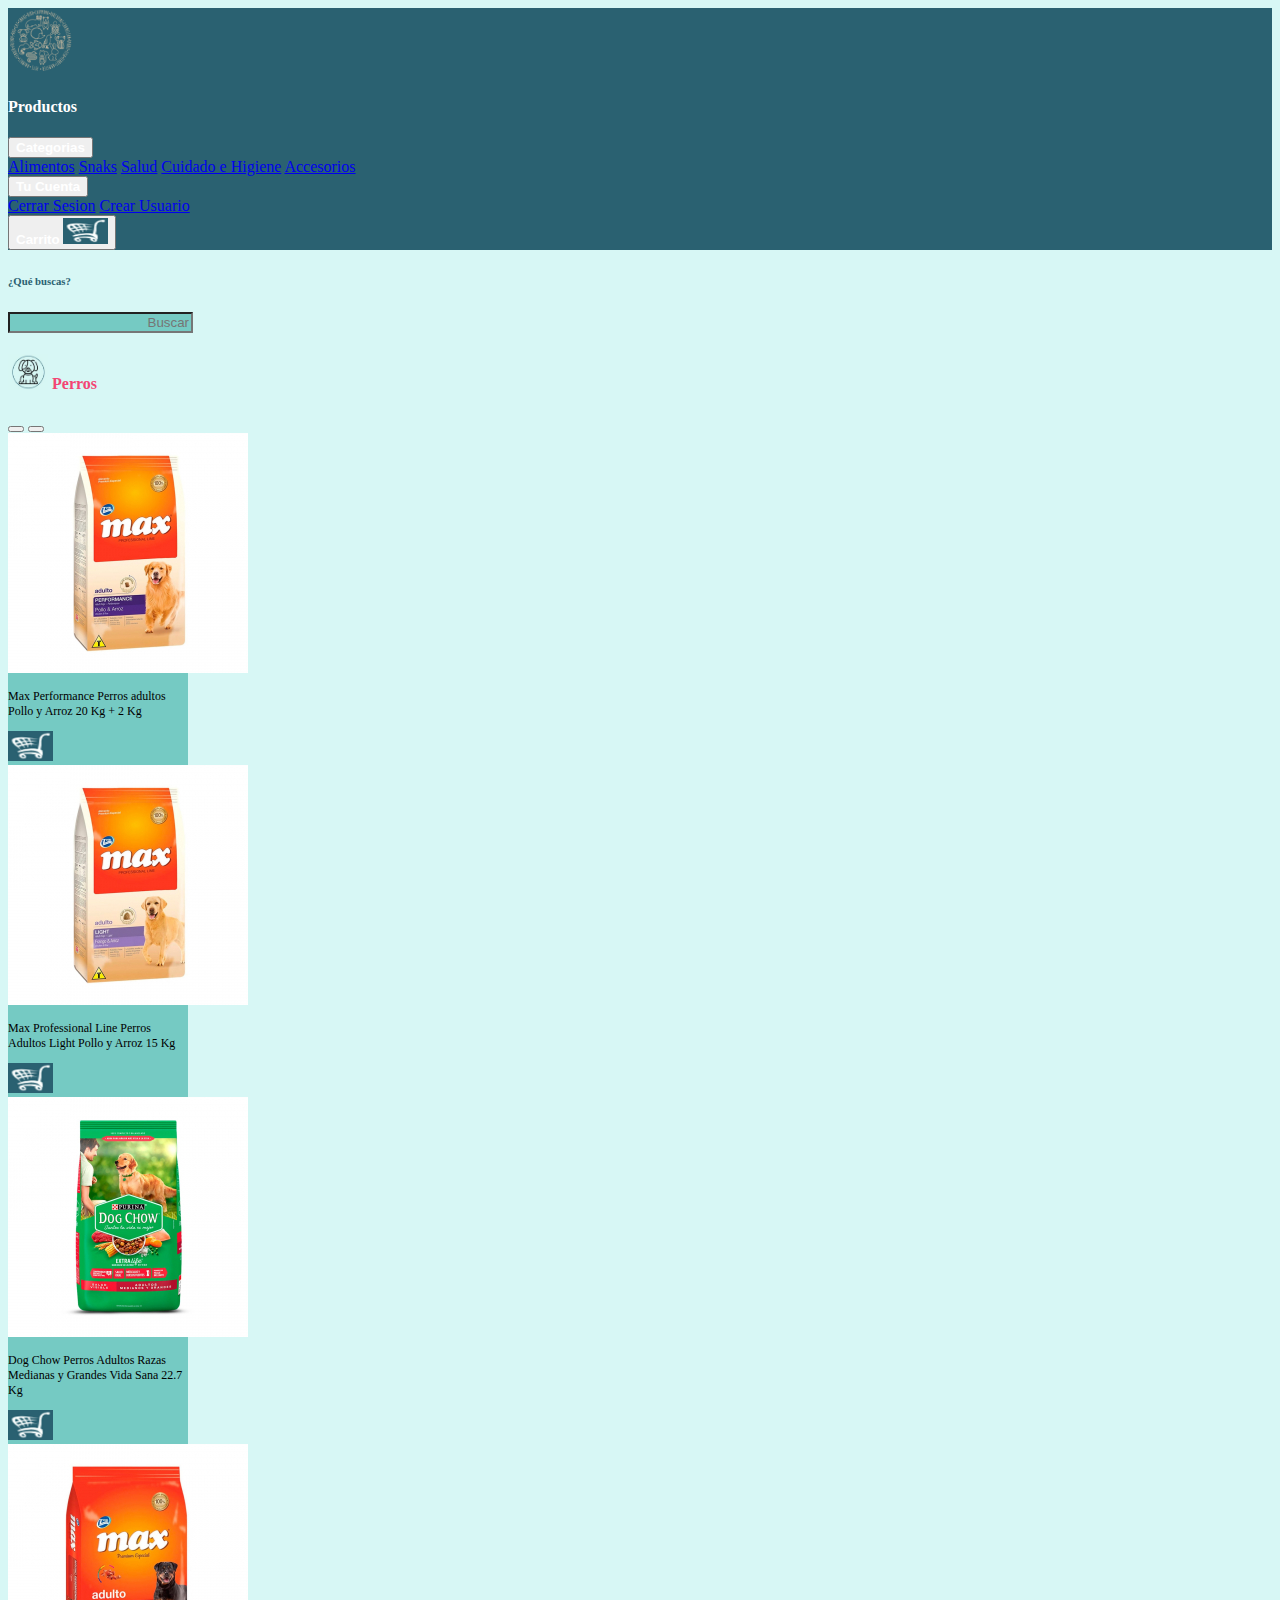
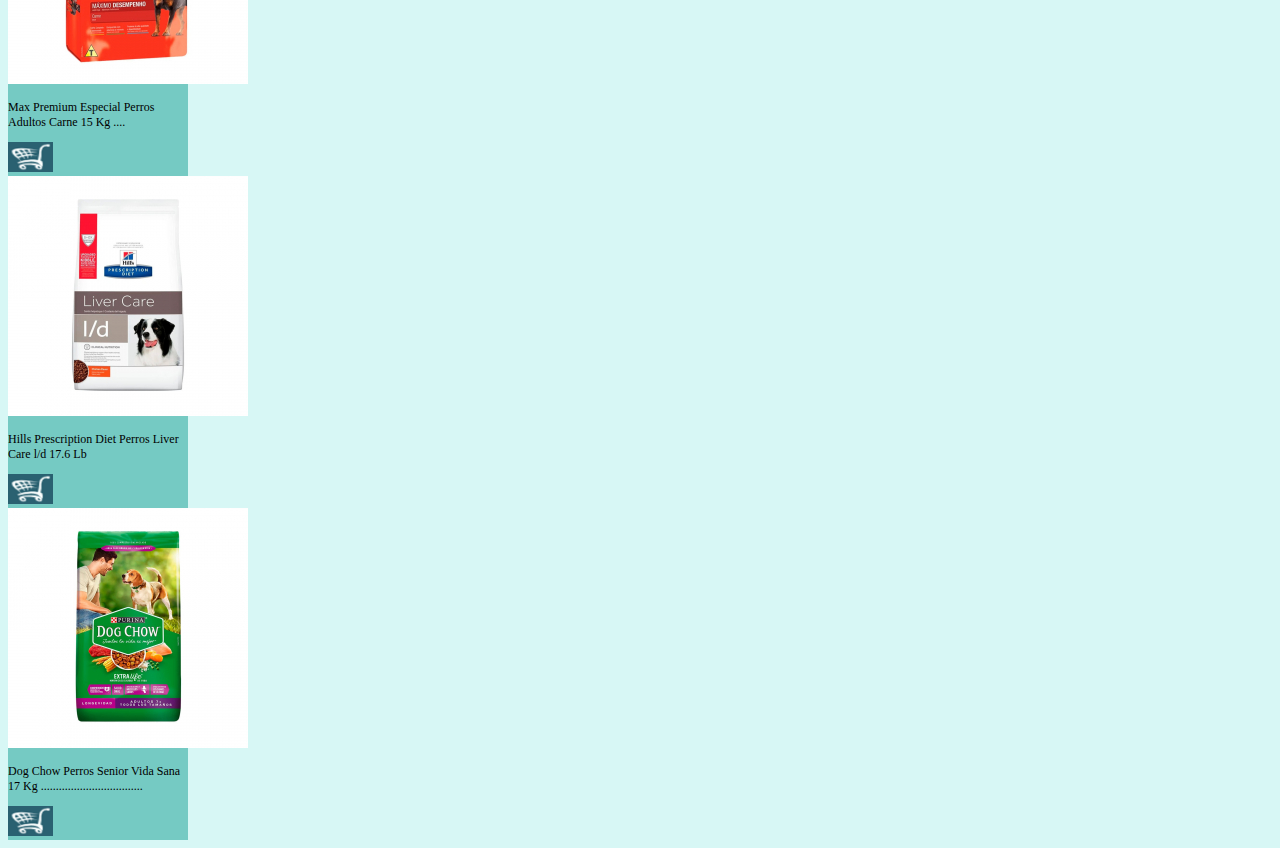
==== Colaborativo_1/pagina_productos/index.html @ 16601635 "crear carpeta Colaborativo_1 y archivos pagina Productos" ====
<!DOCTYPE html>
<html lang="es">
  <head>
    <meta charset="UTF-8" />
    <meta http-equiv="X-UA-Compatible" content="IE=edge" />
    <meta name="viewport" content="width=device-width, initial-scale=1.0" />
    <link
      href="https://cdn.jsdelivr.net/npm/bootstrap@5.1.3/dist/css/bootstrap.min.css"
      rel="stylesheet"
      integrity="sha384-1BmE4kWBq78iYhFldvKuhfTAU6auU8tT94WrHftjDbrCEXSU1oBoqyl2QvZ6jIW3"
      crossorigin="anonymous"
    />
    <link rel="stylesheet" href="assets/styles.css" />
    <link rel="icon" href="assets/img/logo_1.png" type="imagen/jpg" />
    <title>Productos</title>
  </head>
  <body>

    <nav class="fondo-nav">
        <div class="d-flex justify-content-between">
          <div class="col text-left color-letra">
            <img src="assets/img/logo_1.png" alt="Logo" style="width: 65px" />
          </div>
          <div class="col color-letra d-flex centro">
            <h4 class="color-letra">Productos</h4>
          </div>
          <div class="col color-letra d-flex justify-content-end">
            <div class="btn-group ">
                <button
                  type="button"
                  class="btn btn-outline color-letra negrita dropdown-toggle"
                  data-bs-toggle="dropdown"
                >
                  Categorias
                </button>
                <div class="dropdown-menu">
                  <a class="dropdown-item" href="#">Alimentos</a>
                  <a class="dropdown-item" href="#">Snaks</a>
                  <a class="dropdown-item" href="#">Salud</a>
                  <a class="dropdown-item" href="#">Cuidado e Higiene</a>
                  <a class="dropdown-item" href="#">Accesorios</a>
                </div>
                <button
                  type="button"
                  class="btn btn-outline color-letra negrita dropdown-toggle"
                  data-bs-toggle="dropdown"
                >
                  Tu Cuenta
                </button>
                <div class="dropdown-menu">
                  <a class="dropdown-item" href="#">Cerrar Sesion</a>
                  <a class="dropdown-item" href="#">Crear Usuario</a>
                </div>
                <button
                  type="button"
                  class="btn btn-outline color-letra negrita"
                >
                  Carrito
                  <img
                    src="assets/img/carrito.png"
                    alt="Logo"
                    style="width: 45px"
                  />
                </button>
                <div class="btn-group"></div>
          </div>
        </div>
    </nav>

    <nav class="mt-3">
        <div class="d-flex justify-content-between">
          <div class="col text-left color-letra">
          </div>
          <div class="col color-letra d-flex centro">
            <div class="input-group-prepend">
                <h6 class="color-letra-2 ancho-1">¿Qué buscas?</h6>
            </div>
            <input type="text" class="form-control centro-1 fondo-1" placeholder="Buscar">
          </div>
          <div class="col color-letra d-flex">
          </div>
        </div>
    </nav>

    <section class="mt-3">
        <h4 class="letra-seccion m-2">
            <img
                  src="assets/img/logo_2.JPG"
                  class="img"
                  alt="perro" style="width: 40px"
                />
            Perros</h4>
            <div id="carousel_1" class="carousel slide" data-bs-ride="carousel">
                <div class="carousel-indicators">
                    <button
                    type="button"
                    data-bs-target="#carousel_1"
                    data-bs-slide-to="0"
                    class="active"
                    aria-current="true"
                    aria-label="imagen 1"
                  ></button>
                  <button
                    type="button"
                    data-bs-target="#carousel_1"
                    data-bs-slide-to="1"
                    aria-label="imagen 2"
                  ></button>
                </div>
                <div class="carousel-inner">
                    <div class="text-center carousel-item active">
                      <div class="d-flex flex-wrap justify-content-center">
                          <div class="card fondo-1 text-white m-1" style="width: 180px; ">
                            <img
                              class="card-img-top"
                              src="assets/img/alimento_1.jpg"
                              alt="alimento_1"
                            />
                            <div class="card-body">
                              <p class="card-text" style="font-size: 12px">
                                  Max Performance Perros adultos Pollo y Arroz 20 Kg + 2 Kg</p>
                              <a href="#" class="btn btn-outline">
                                  <img
                                     src="assets/img/carrito.png"
                                     alt="Logo"
                                     style="width: 45px; Height: 30px;"
                                  />
                              </a>
                            </div>
                           </div>
                           <div class="card fondo-1 text-white m-1" style="width: 180px; ">
                            <img
                              class="card-img-top"
                              src="assets/img/alimento_2.jpg"
                              alt="alimento_1"
                            />
                            <div class="card-body">
                              <p class="card-text" style="font-size: 12px">
                                Max Professional Line Perros Adultos Light Pollo y Arroz 15 Kg</p>
                              <a href="#" class="btn btn-outline">
                                  <img
                                     src="assets/img/carrito.png"
                                     alt="Logo"
                                     style="width: 45px; Height: 30px;"
                                  />
                              </a>
                            </div>
                           </div>                           
                           <div class="card fondo-1 text-white m-1" style="width: 180px; ">
                            <img
                              class="card-img-top"
                              src="assets/img/alimento_3.jpg"
                              alt="alimento_1"
                            />
                            <div class="card-body">
                              <p class="card-text " style="font-size: 12px">
                                Dog Chow Perros Adultos Razas Medianas y Grandes Vida Sana 22.7 Kg</p>
                              <a href="#" class="btn btn-outline">
                                  <img
                                     src="assets/img/carrito.png"
                                     alt="Logo"
                                     style="width: 45px; Height: 30px;"
                                  />
                              </a>
                            </div>
                           </div>
                           <div class="card fondo-1 text-white m-1" style="width: 180px; ">
                            <img
                              class="card-img-top"
                              src="assets/img/alimento_4.jpg"
                              alt="alimento_1"
                            />
                            <div class="card-body">
                              <p class="card-text" style="font-size: 12px">
                                Max Premium Especial Perros Adultos Carne 15 Kg ....</p>
                                
                              <a href="#" class="btn btn-outline">
                                  <img
                                     src="assets/img/carrito.png"
                                     alt="Logo"
                                     style="width: 45px; Height: 30px;"
                                  />
                              </a>
                            </div>
                           </div>
                           <div class="card fondo-1 text-white m-1" style="width: 180px; ">
                            <img
                              class="card-img-top"
                              src="assets/img/alimento_5.jpg"
                              alt="alimento_1"
                            />
                            <div class="card-body">
                              <p class="card-text" style="font-size: 12px">
                                Hills Prescription Diet Perros Liver Care l/d 17.6 Lb</p>
                              <a href="#" class="btn btn-outline">
                                  <img
                                     src="assets/img/carrito.png"
                                     alt="Logo"
                                     style="width: 45px; Height: 30px;"
                                  />
                              </a>
                            </div>
                           </div>
                           <div class="card fondo-1 text-white m-1" style="width: 180px; ">
                            <img
                              class="card-img-top"
                              src="assets/img/alimento_6.jpg"
                              alt="alimento_1"
                            />
                            <div class="card-body">
                              <p class="card-text" style="font-size: 12px">
                                Dog Chow Perros Senior Vida Sana 17 Kg ..................................</p>
                              <a href="#" class="btn btn-outline">
                                  <img
                                     src="assets/img/carrito.png"
                                     alt="Logo"
                                     style="width: 45px; Height: 30px;"
                                  />
                              </a>
                            </div>
                           </div>
                        </div>
                    </div>
                </div>
            </div>
    </section>

    <script
      src="https://cdn.jsdelivr.net/npm/bootstrap@5.1.3/dist/js/bootstrap.bundle.min.js"
      integrity="sha384-ka7Sk0Gln4gmtz2MlQnikT1wXgYsOg+OMhuP+IlRH9sENBO0LRn5q+8nbTov4+1p"
      crossorigin="anonymous"
    ></script>
  </body>
</html>
---- Colaborativo_1/pagina_productos/assets/styles.css ----
.fondo-nav {
  background-color: #2a6171;
}

.color-letra {
  color: white;
}

.centro {
  align-items: center;
  justify-content: center;
}

.negrita {
  font-weight: 720;
}

body {
  background-color: #d7f7f5;
}

.color-letra-2 {
  color: #2a6171;
}

.centro-1 {
  text-align: right;
}

.ancho-1 {
  width: 110px;
}

.fondo-1 {
  background-color: #75cac3;
}

.letra-seccion {
  color: #f34573;
}

.centro-2 {
  text-align: left;
}
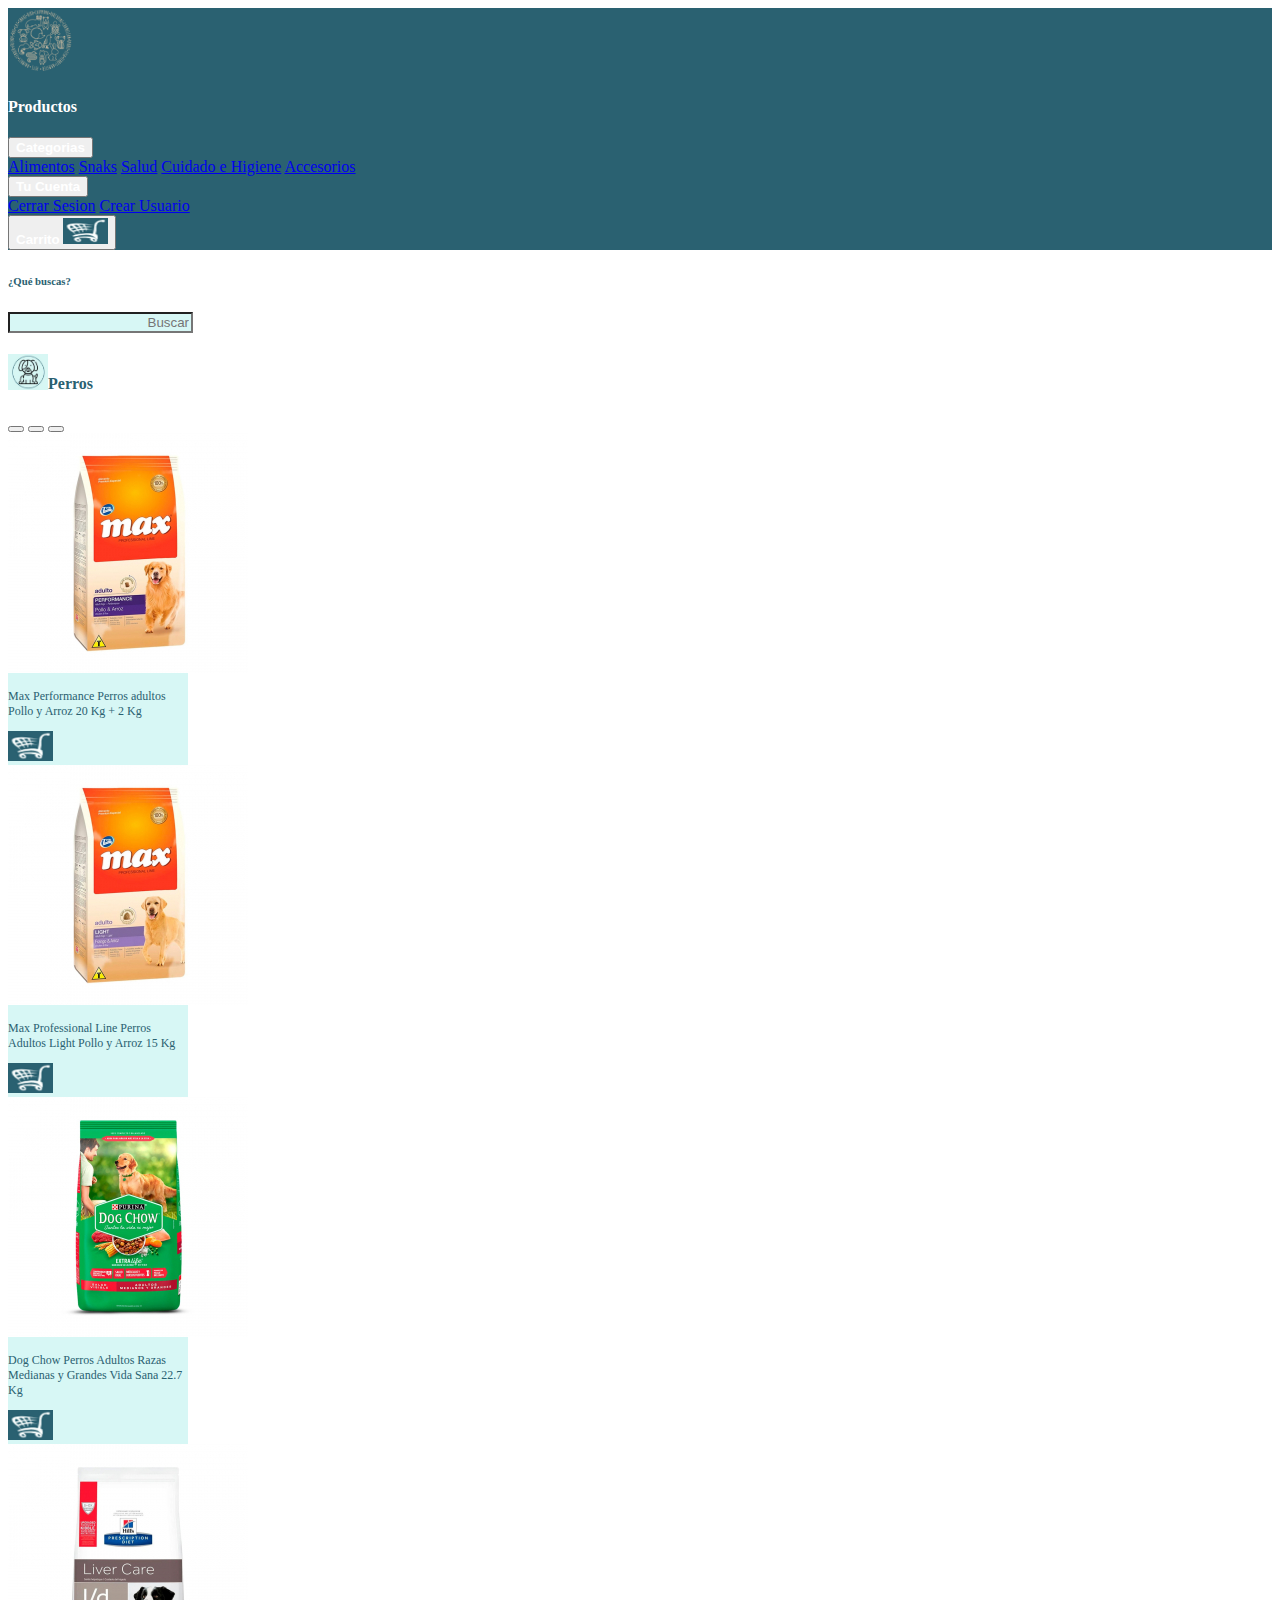
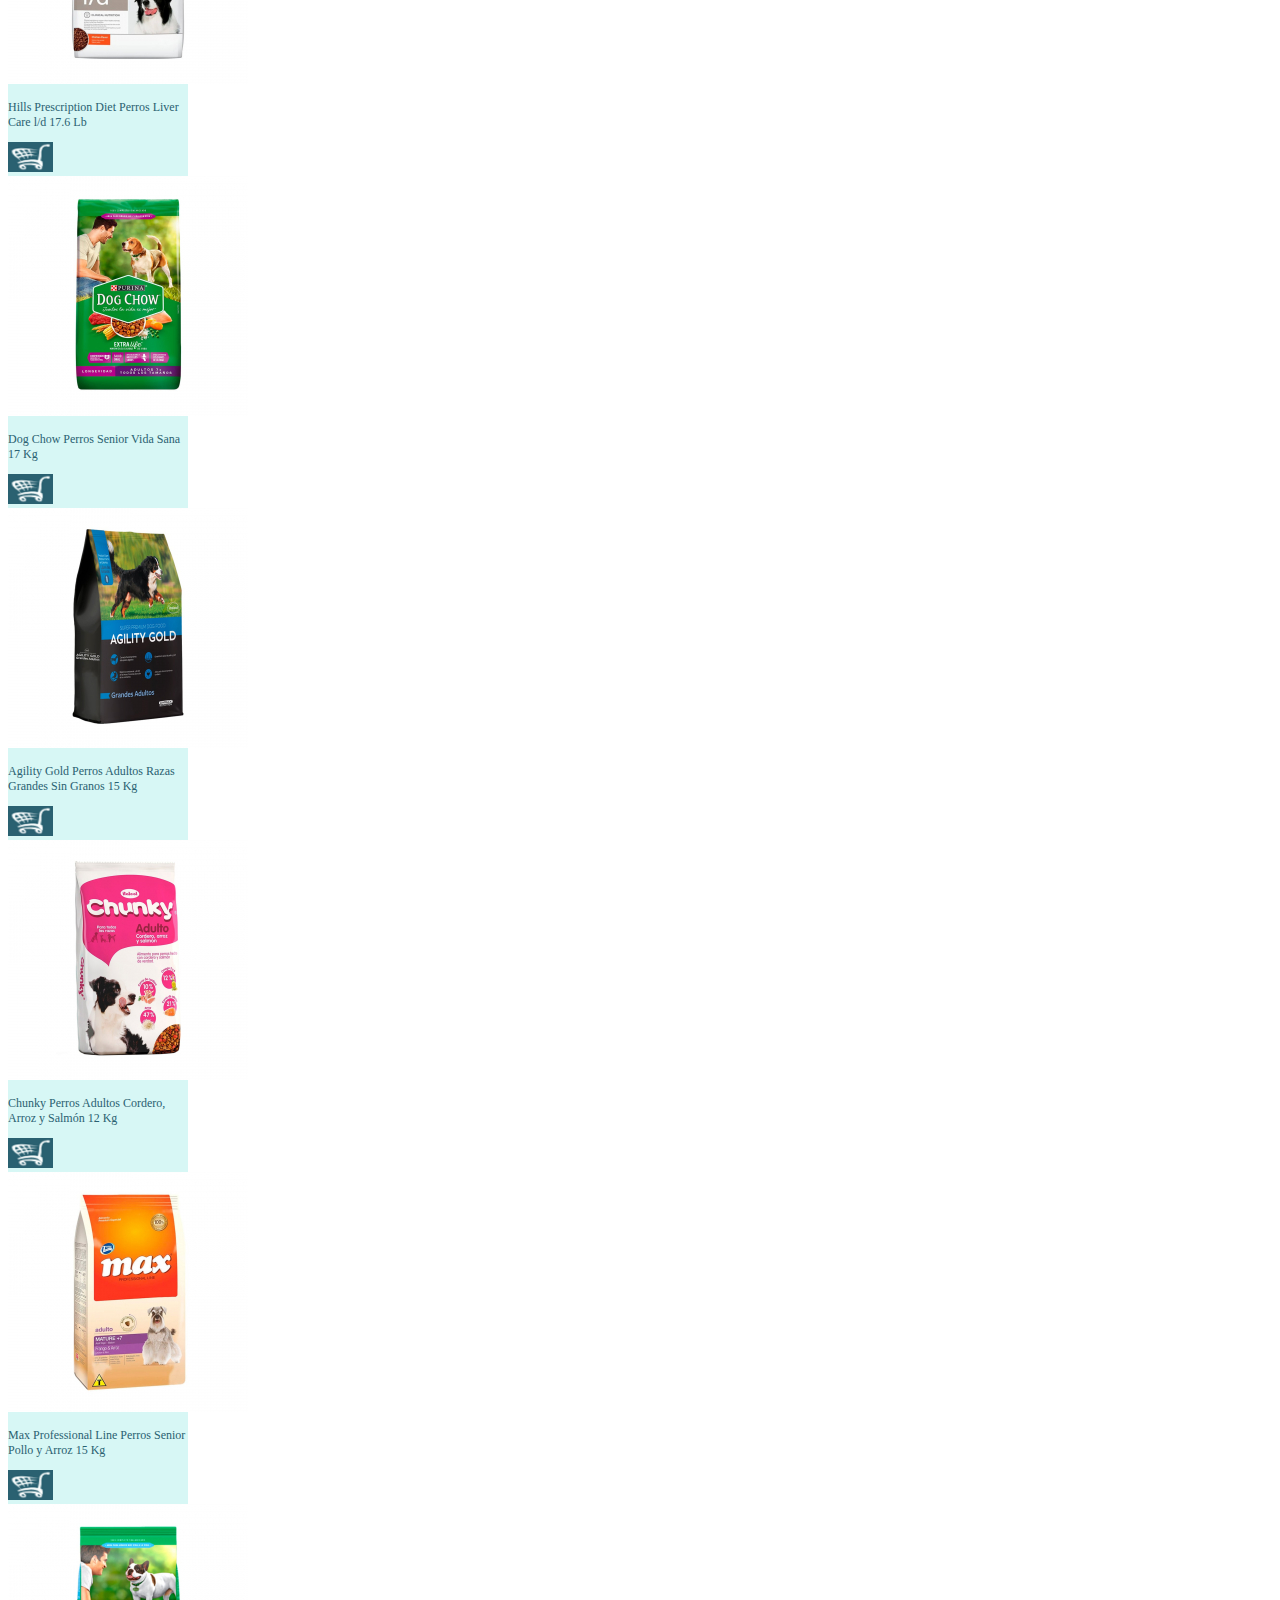
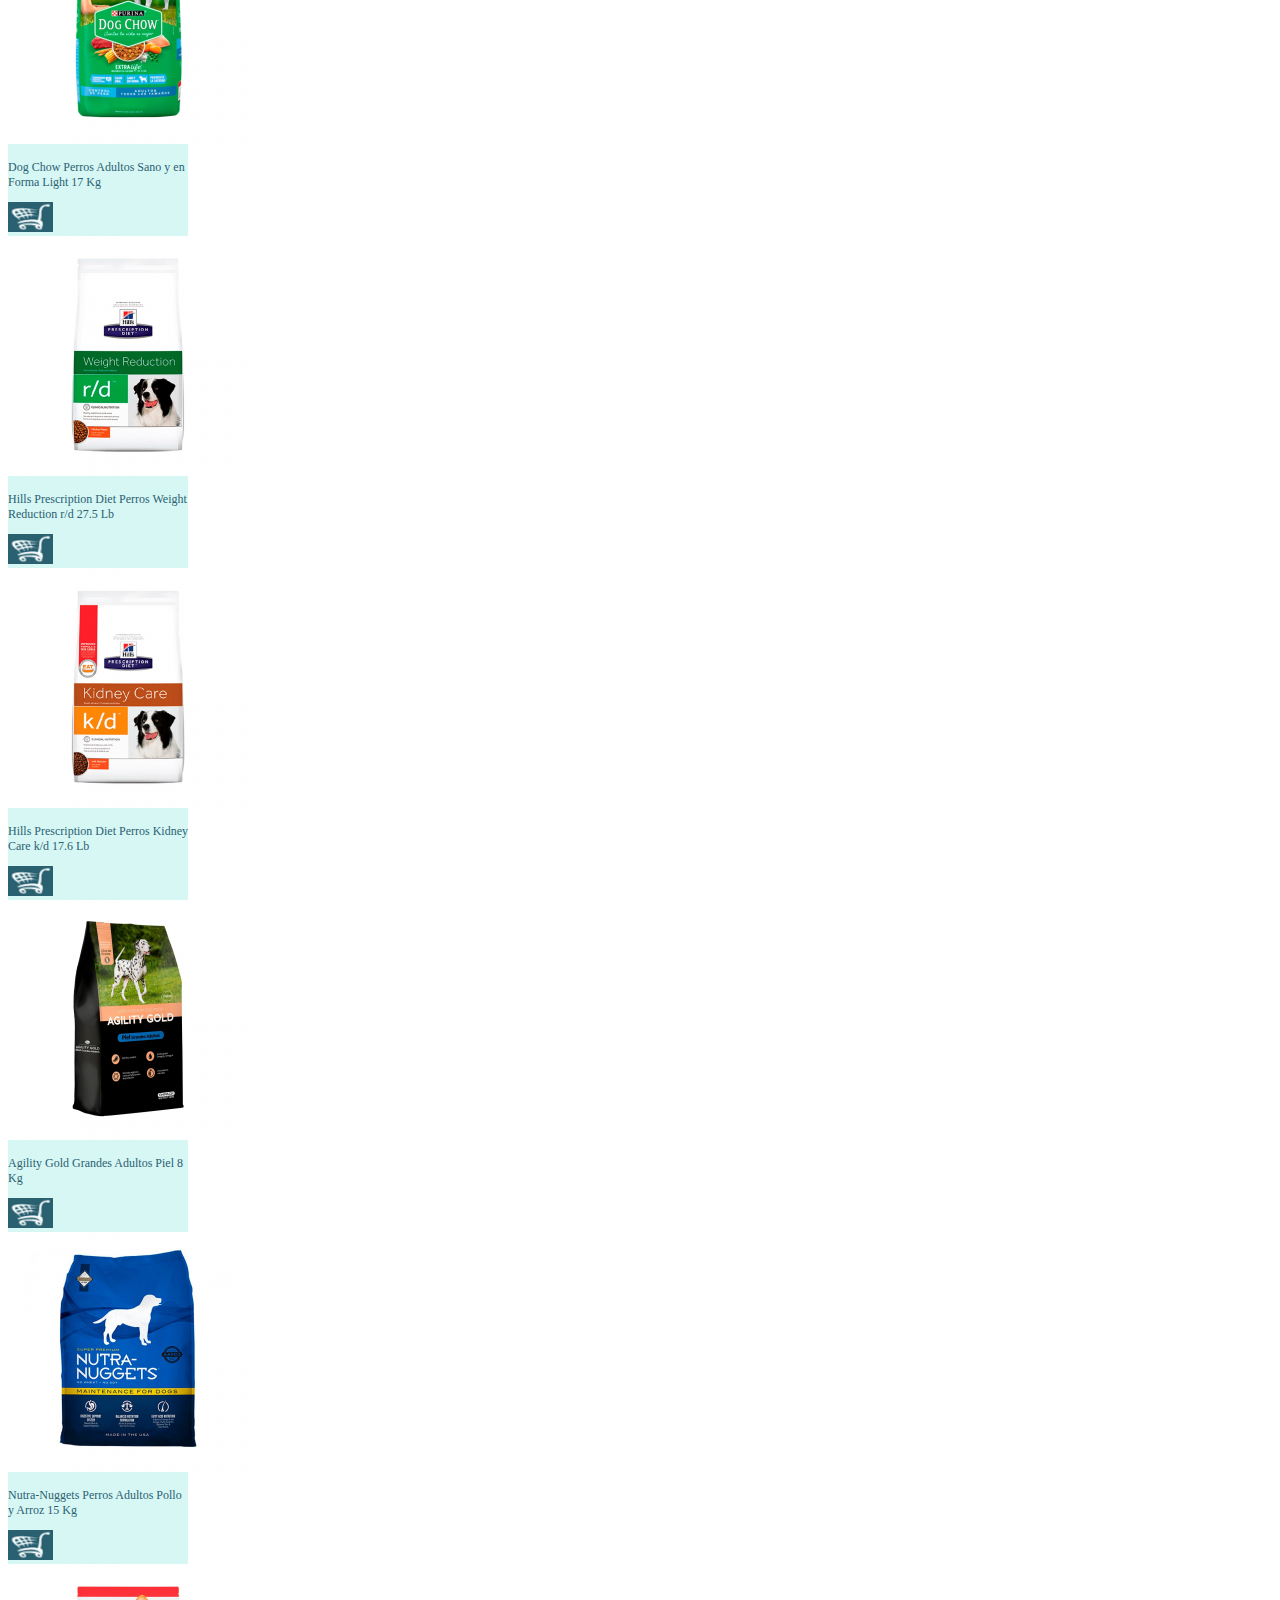
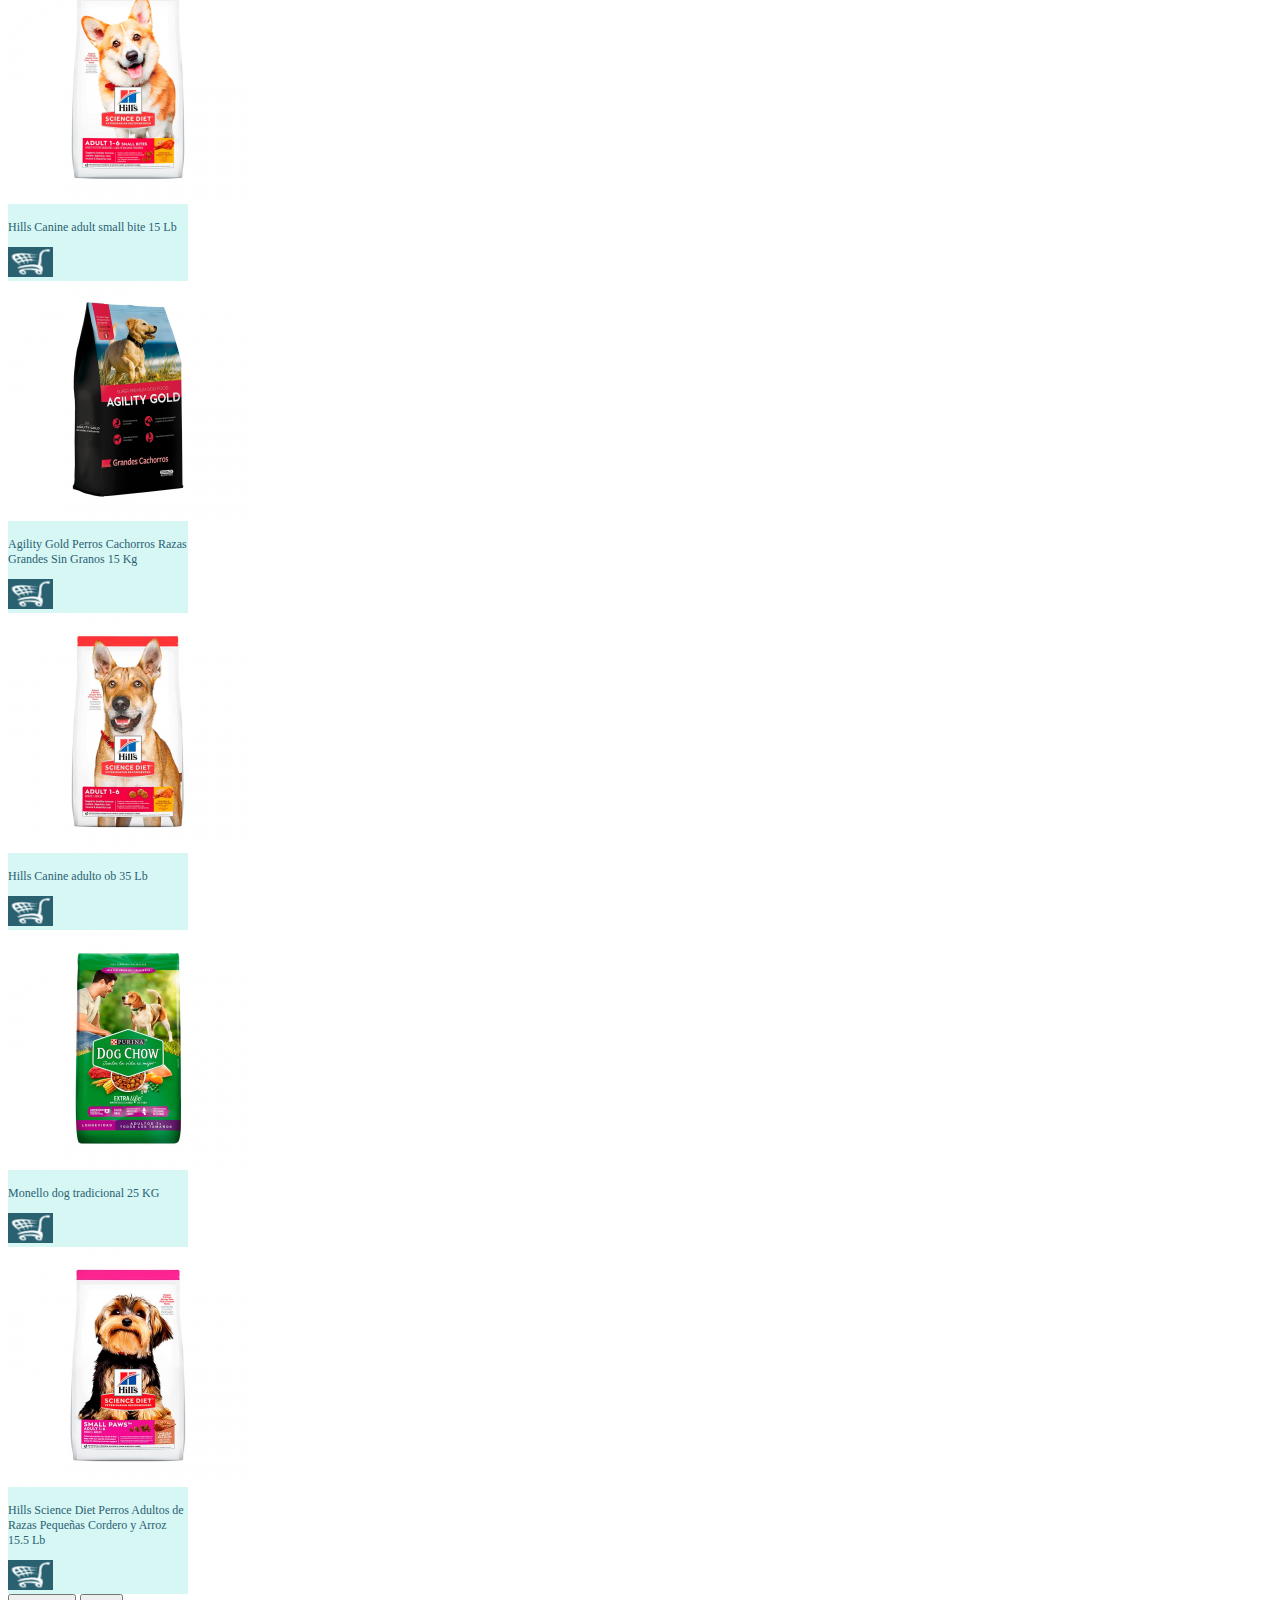
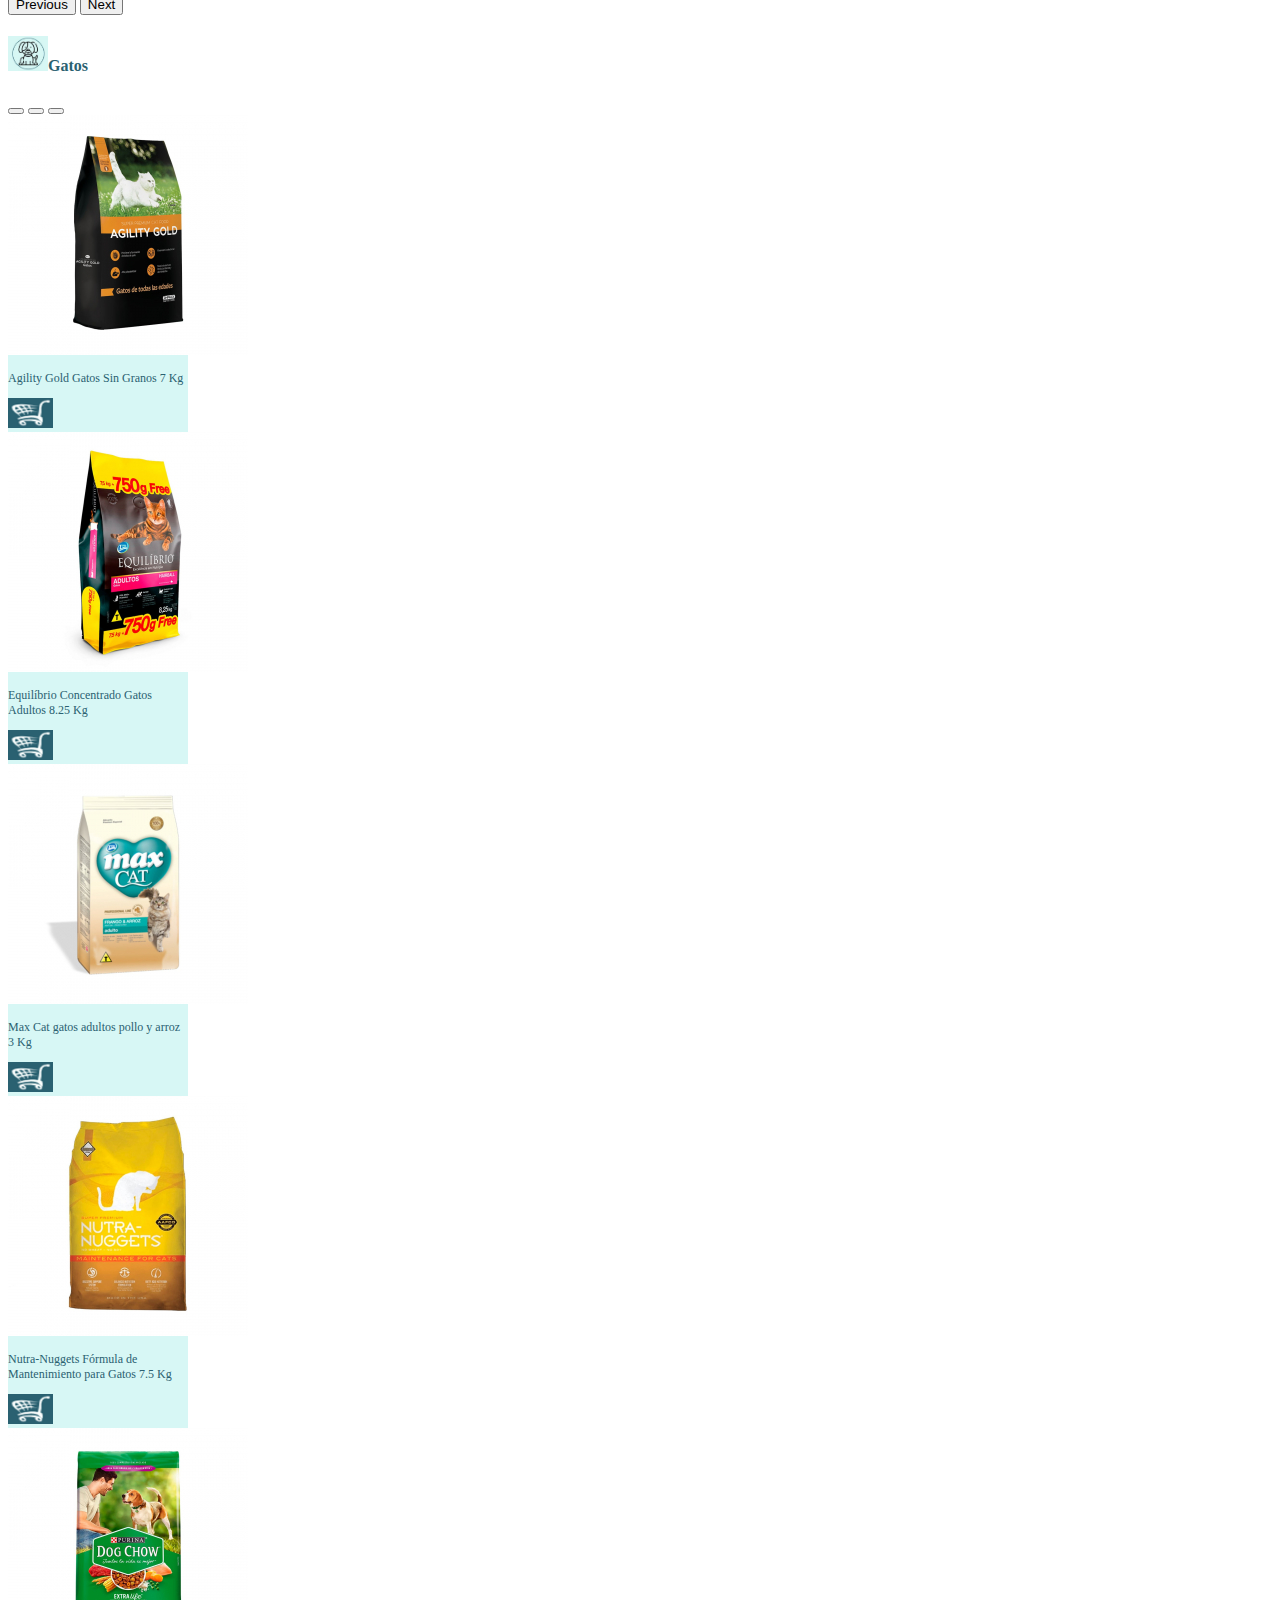
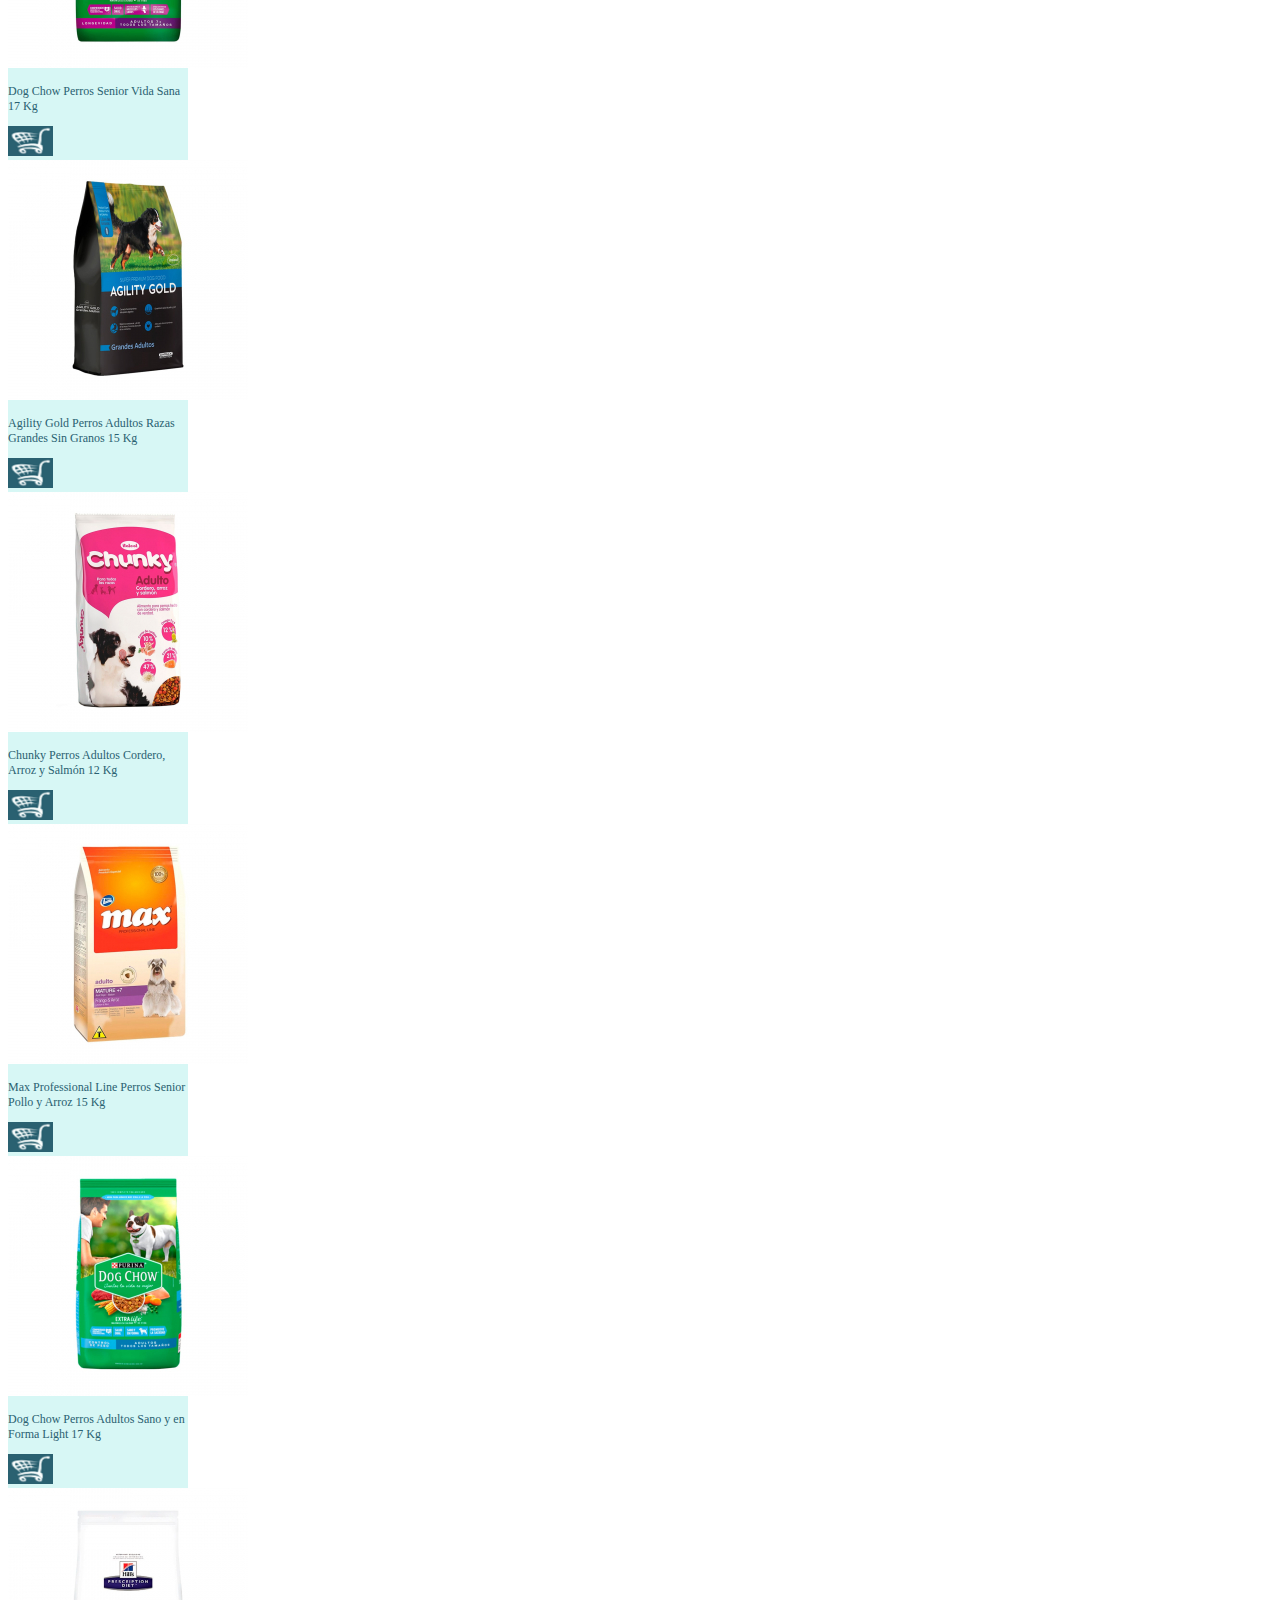
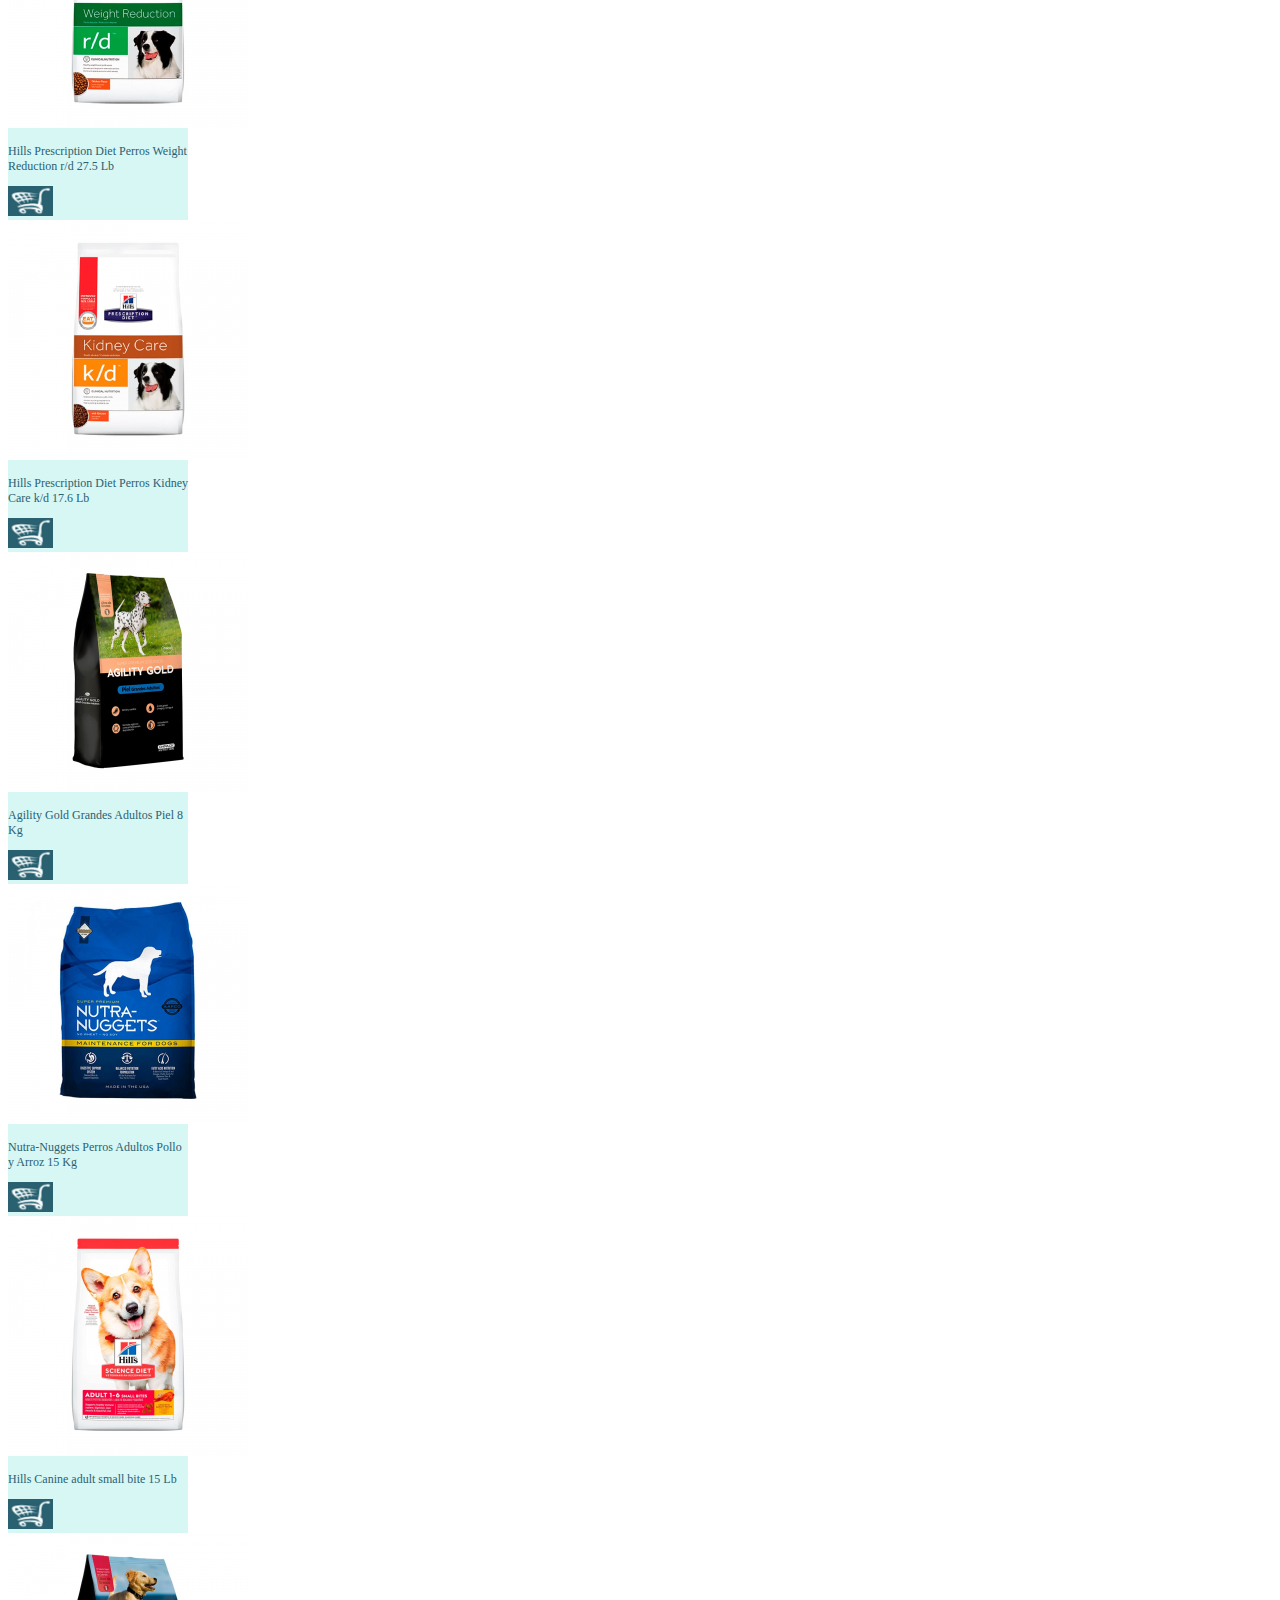
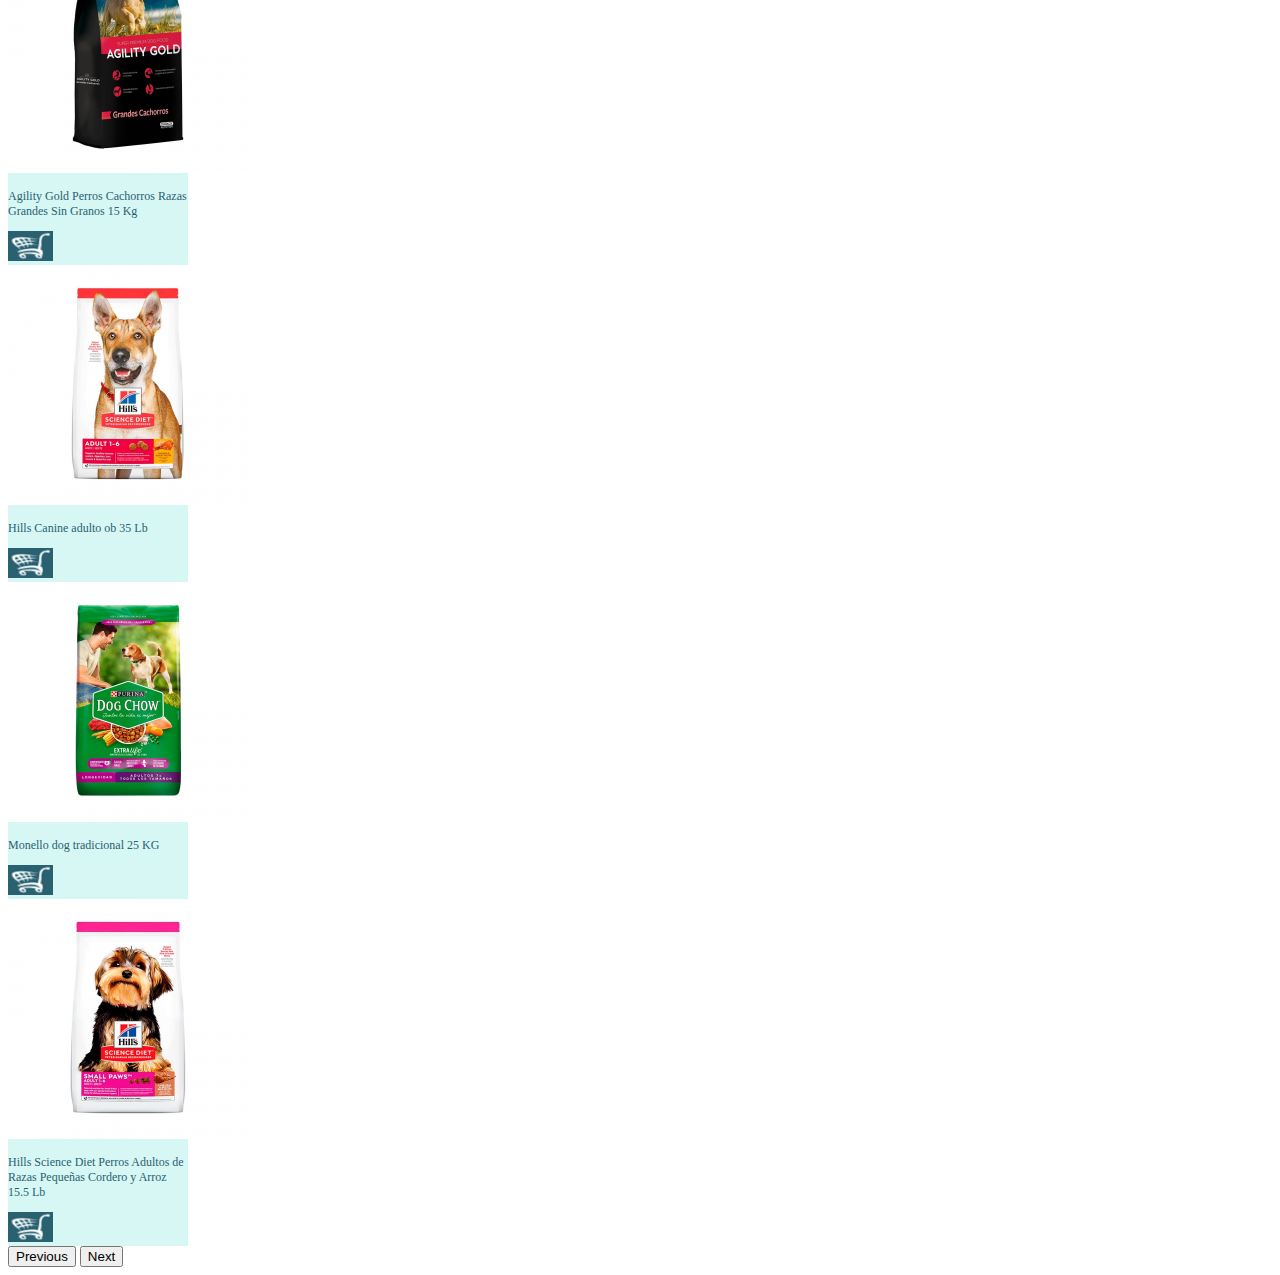
==== commit c1237946: "agregar nuevos archivos" ====
--- a/Colaborativo_1/pagina_productos/index.html
+++ b/Colaborativo_1/pagina_productos/index.html
@@ -82,148 +82,447 @@
         </div>
     </nav>
 
+    <!-- aqui inicia seccion 1 - perros -->
     <section class="mt-3">
-        <h4 class="letra-seccion m-2">
-            <img
-                  src="assets/img/logo_2.JPG"
-                  class="img"
-                  alt="perro" style="width: 40px"
-                />
-            Perros</h4>
-            <div id="carousel_1" class="carousel slide" data-bs-ride="carousel">
-                <div class="carousel-indicators">
-                    <button
-                    type="button"
-                    data-bs-target="#carousel_1"
-                    data-bs-slide-to="0"
-                    class="active"
-                    aria-current="true"
-                    aria-label="imagen 1"
-                  ></button>
-                  <button
-                    type="button"
-                    data-bs-target="#carousel_1"
-                    data-bs-slide-to="1"
-                    aria-label="imagen 2"
-                  ></button>
-                </div>
-                <div class="carousel-inner">
-                    <div class="text-center carousel-item active">
-                      <div class="d-flex flex-wrap justify-content-center">
-                          <div class="card fondo-1 text-white m-1" style="width: 180px; ">
-                            <img
-                              class="card-img-top"
-                              src="assets/img/alimento_1.jpg"
-                              alt="alimento_1"
-                            />
-                            <div class="card-body">
-                              <p class="card-text" style="font-size: 12px">
-                                  Max Performance Perros adultos Pollo y Arroz 20 Kg + 2 Kg</p>
-                              <a href="#" class="btn btn-outline">
-                                  <img
-                                     src="assets/img/carrito.png"
-                                     alt="Logo"
-                                     style="width: 45px; Height: 30px;"
-                                  />
-                              </a>
-                            </div>
-                           </div>
-                           <div class="card fondo-1 text-white m-1" style="width: 180px; ">
-                            <img
-                              class="card-img-top"
-                              src="assets/img/alimento_2.jpg"
-                              alt="alimento_1"
-                            />
-                            <div class="card-body">
-                              <p class="card-text" style="font-size: 12px">
-                                Max Professional Line Perros Adultos Light Pollo y Arroz 15 Kg</p>
-                              <a href="#" class="btn btn-outline">
-                                  <img
-                                     src="assets/img/carrito.png"
-                                     alt="Logo"
-                                     style="width: 45px; Height: 30px;"
-                                  />
-                              </a>
-                            </div>
-                           </div>                           
-                           <div class="card fondo-1 text-white m-1" style="width: 180px; ">
-                            <img
-                              class="card-img-top"
-                              src="assets/img/alimento_3.jpg"
-                              alt="alimento_1"
-                            />
-                            <div class="card-body">
-                              <p class="card-text " style="font-size: 12px">
-                                Dog Chow Perros Adultos Razas Medianas y Grandes Vida Sana 22.7 Kg</p>
-                              <a href="#" class="btn btn-outline">
-                                  <img
-                                     src="assets/img/carrito.png"
-                                     alt="Logo"
-                                     style="width: 45px; Height: 30px;"
-                                  />
-                              </a>
-                            </div>
-                           </div>
-                           <div class="card fondo-1 text-white m-1" style="width: 180px; ">
-                            <img
-                              class="card-img-top"
-                              src="assets/img/alimento_4.jpg"
-                              alt="alimento_1"
-                            />
-                            <div class="card-body">
-                              <p class="card-text" style="font-size: 12px">
-                                Max Premium Especial Perros Adultos Carne 15 Kg ....</p>
-                                
-                              <a href="#" class="btn btn-outline">
-                                  <img
-                                     src="assets/img/carrito.png"
-                                     alt="Logo"
-                                     style="width: 45px; Height: 30px;"
-                                  />
-                              </a>
-                            </div>
-                           </div>
-                           <div class="card fondo-1 text-white m-1" style="width: 180px; ">
-                            <img
-                              class="card-img-top"
-                              src="assets/img/alimento_5.jpg"
-                              alt="alimento_1"
-                            />
-                            <div class="card-body">
-                              <p class="card-text" style="font-size: 12px">
-                                Hills Prescription Diet Perros Liver Care l/d 17.6 Lb</p>
-                              <a href="#" class="btn btn-outline">
-                                  <img
-                                     src="assets/img/carrito.png"
-                                     alt="Logo"
-                                     style="width: 45px; Height: 30px;"
-                                  />
-                              </a>
-                            </div>
-                           </div>
-                           <div class="card fondo-1 text-white m-1" style="width: 180px; ">
-                            <img
-                              class="card-img-top"
-                              src="assets/img/alimento_6.jpg"
-                              alt="alimento_1"
-                            />
-                            <div class="card-body">
-                              <p class="card-text" style="font-size: 12px">
-                                Dog Chow Perros Senior Vida Sana 17 Kg ..................................</p>
-                              <a href="#" class="btn btn-outline">
-                                  <img
-                                     src="assets/img/carrito.png"
-                                     alt="Logo"
-                                     style="width: 45px; Height: 30px;"
-                                  />
-                              </a>
-                            </div>
-                           </div>
-                        </div>
-                    </div>
-                </div>
-            </div>
+      <h4 class="color-letra-2 m-2">
+        <img src="assets/img/logo_2.JPG" class="img" alt="perro" style="width: 40px"/>Perros</h4>
+
+    <!-- aqui inicia el carousel -->
+    <div id="carouselExampleDark" class="carousel carousel-dark slide" data-bs-ride="carousel">
+      <div class="carousel-indicators">
+        <button type="button" data-bs-target="#carouselExampleDark" data-bs-slide-to="0" class="active" aria-current="true" aria-label="Slide 1"></button>
+        <button type="button" data-bs-target="#carouselExampleDark" data-bs-slide-to="1" aria-label="Slide 2"></button>
+        <button type="button" data-bs-target="#carouselExampleDark" data-bs-slide-to="2" aria-label="Slide 3"></button>
+      </div>
+      <div class="carousel-inner">
+        <div class="carousel-item active" data-bs-interval="10000">
+        <!-- aqui inicia el div de d-flex -->
+        <div class="d-flex flex-wrap justify-content-center">
+          <!-- aqui inicia el div de tarjeta -->
+          <div class="card fondo-1 color-letra-2 m-1" style="width: 180px; ">
+            <img class="card-img-top" src="assets/img/alimento_1.jpg" alt="alimento_1" />
+            <div class="card-body">
+              <p class="card-text" style="font-size: 12px">Max Performance Perros adultos Pollo y Arroz 20 Kg + 2 Kg</p>
+              <a href="#" class="btn btn-outline">
+                  <img src="assets/img/carrito.png" alt="Logo" style="width: 45px; Height: 30px;"/>
+              </a>
+            </div>
+           </div>   <!-- aqui termina el div de tarjeta 1 -->
+           <!-- aqui inicia el div de tarjeta 2-->
+           <div class="card fondo-1 color-letra-2 m-1" style="width: 180px; ">
+            <img class="card-img-top" src="assets/img/alimento_2.jpg" alt="alimento_1"/>
+            <div class="card-body">
+              <p class="card-text" style="font-size: 12px">Max Professional Line Perros Adultos Light Pollo y Arroz 15 Kg</p>
+              <a href="#" class="btn btn-outline">
+                  <img src="assets/img/carrito.png" alt="Logo" style="width: 45px; Height: 30px;"/>
+              </a>
+            </div>
+           </div>  <!-- aqui termina el div de tarjeta 2 -->      
+           <!-- aqui inicia el div de tarjeta 3-->                  
+           <div class="card fondo-1 color-letra-2 m-1" style="width: 180px; ">
+            <img class="card-img-top" src="assets/img/alimento_3.jpg" alt="alimento_3"/>
+            <div class="card-body">
+              <p class="card-text " style="font-size: 12px">Dog Chow Perros Adultos Razas Medianas y Grandes Vida Sana 22.7 Kg</p>
+              <a href="#" class="btn btn-outline">
+                  <img src="assets/img/carrito.png" alt="Logo" style="width: 45px; Height: 30px;"/>
+              </a>
+            </div>
+           </div>  <!-- aqui termina el div de tarjeta 2 --> 
+           <!-- aqui inicia el div de tarjeta 4--> 
+           <div class="card fondo-1 color-letra-2 m-1" style="width: 180px; ">
+            <img class="card-img-top" src="assets/img/alimento_4.jpg" alt="alimento_4"/>
+            <div class="card-body">
+              <p class="card-text" style="font-size: 12px">Hills Prescription Diet Perros Liver Care l/d 17.6 Lb</p>
+              <a href="#" class="btn btn-outline">
+                  <img src="assets/img/carrito.png" alt="Logo" style="width: 45px; Height: 30px;"/>
+              </a>
+            </div>
+           </div> <!-- aqui termina el div de tarjeta 4 --> 
+           <!-- aqui inicia el div de tarjeta 5--> 
+           <div class="card fondo-1 color-letra-2 m-1" style="width: 180px; ">
+            <img class="card-img-top" src="assets/img/alimento_5.jpg" alt="alimento_5"/>
+            <div class="card-body">
+              <p class="card-text" style="font-size: 12px">Dog Chow Perros Senior Vida Sana 17 Kg</p>
+              <a href="#" class="btn btn-outline">
+                  <img src="assets/img/carrito.png" alt="Logo" style="width: 45px; Height: 30px;"/>
+              </a>
+            </div>
+           </div>  <!-- aqui termina el div de tarjeta 5 -->
+           <!-- aqui inicia el div de tarjeta 6--> 
+           <div class="card fondo-1 color-letra-2 m-1" style="width: 180px; ">
+            <img class="card-img-top" src="assets/img/alimento_6.jpg" alt="alimento_1"/>
+            <div class="card-body">
+              <p class="card-text" style="font-size: 12px">Agility Gold Perros Adultos Razas Grandes Sin Granos 15 Kg</p>
+              <a href="#" class="btn btn-outline">
+                  <img src="assets/img/carrito.png" alt="Logo" style="width: 45px; Height: 30px;"/>
+              </a>
+            </div>
+           </div> <!-- aqui termina el div de tarjeta 6 -->
+          </div>  <!-- aqui termina el div d-flex -->
+  
+        </div>
+        <div class="carousel-item" data-bs-interval="2000">
+        <!-- aqui inicia el div de d-flex -->
+        <div class="d-flex flex-wrap justify-content-center">
+          <!-- aqui inicia el div de tarjeta -->
+          <div class="card fondo-1 color-letra-2 m-1" style="width: 180px; ">
+            <img class="card-img-top" src="assets/img/alimento_7.jpg" alt="alimento_7" />
+            <div class="card-body">
+              <p class="card-text" style="font-size: 12px">Chunky Perros Adultos Cordero, Arroz y Salmón 12 Kg</p>
+              <a href="#" class="btn btn-outline">
+                  <img src="assets/img/carrito.png" alt="Logo" style="width: 45px; Height: 30px;"/>
+              </a>
+            </div>
+           </div>   <!-- aqui termina el div de tarjeta 1 -->
+           <!-- aqui inicia el div de tarjeta 2-->
+           <div class="card fondo-1 color-letra-2 m-1" style="width: 180px; ">
+            <img class="card-img-top" src="assets/img/alimento_8.jpg" alt="alimento_8"/>
+            <div class="card-body">
+              <p class="card-text" style="font-size: 12px">Max Professional Line Perros Senior Pollo y Arroz 15 Kg</p>
+              <a href="#" class="btn btn-outline">
+                  <img src="assets/img/carrito.png" alt="Logo" style="width: 45px; Height: 30px;"/>
+              </a>
+            </div>
+           </div>  <!-- aqui termina el div de tarjeta 2 -->      
+           <!-- aqui inicia el div de tarjeta 3-->                  
+           <div class="card fondo-1 color-letra-2 m-1" style="width: 180px; ">
+            <img class="card-img-top" src="assets/img/alimento_9.jpg" alt="alimento_9"/>
+            <div class="card-body">
+              <p class="card-text " style="font-size: 12px">Dog Chow Perros Adultos Sano y en Forma Light 17 Kg</p>
+              <a href="#" class="btn btn-outline">
+                  <img src="assets/img/carrito.png" alt="Logo" style="width: 45px; Height: 30px;"/>
+              </a>
+            </div>
+           </div>  <!-- aqui termina el div de tarjeta 2 --> 
+           <!-- aqui inicia el div de tarjeta 4--> 
+           <div class="card fondo-1 color-letra-2 m-1" style="width: 180px; ">
+            <img class="card-img-top" src="assets/img/alimento_10.jpg" alt="alimento_10"/>
+            <div class="card-body">
+              <p class="card-text" style="font-size: 12px">Hills Prescription Diet Perros Weight Reduction r/d 27.5 Lb</p>
+              <a href="#" class="btn btn-outline">
+                  <img src="assets/img/carrito.png" alt="Logo" style="width: 45px; Height: 30px;"/>
+              </a>
+            </div>
+           </div> <!-- aqui termina el div de tarjeta 4 --> 
+           <!-- aqui inicia el div de tarjeta 5--> 
+           <div class="card fondo-1 color-letra-2 m-1" style="width: 180px; ">
+            <img class="card-img-top" src="assets/img/alimento_11.jpg" alt="alimento_11"/>
+            <div class="card-body">
+              <p class="card-text" style="font-size: 12px">Hills Prescription Diet Perros Kidney Care k/d 17.6 Lb</p>
+              <a href="#" class="btn btn-outline">
+                  <img src="assets/img/carrito.png" alt="Logo" style="width: 45px; Height: 30px;"/>
+              </a>
+            </div>
+           </div>  <!-- aqui termina el div de tarjeta 5 -->
+           <!-- aqui inicia el div de tarjeta 6--> 
+           <div class="card fondo-1 color-letra-2 m-1" style="width: 180px; ">
+            <img class="card-img-top" src="assets/img/alimento_12.jpg" alt="alimento_12"/>
+            <div class="card-body">
+              <p class="card-text" style="font-size: 12px">Agility Gold Grandes Adultos Piel 8 Kg</p>
+              <a href="#" class="btn btn-outline">
+                  <img src="assets/img/carrito.png" alt="Logo" style="width: 45px; Height: 30px;"/>
+              </a>
+            </div>
+           </div> <!-- aqui termina el div de tarjeta 6 -->
+          </div>  <!-- aqui termina el div d-flex -->
+        </div>
+        <div class="carousel-item">
+        <!-- aqui inicia el div de d-flex -->
+        <div class="d-flex flex-wrap justify-content-center">
+          <!-- aqui inicia el div de tarjeta -->
+          <div class="card fondo-1 color-letra-2 m-1" style="width: 180px; ">
+            <img class="card-img-top" src="assets/img/alimento_13.jpg" alt="alimento_13" />
+            <div class="card-body">
+              <p class="card-text" style="font-size: 12px">Nutra-Nuggets Perros Adultos Pollo y Arroz 15 Kg</p>
+              <a href="#" class="btn btn-outline">
+                  <img src="assets/img/carrito.png" alt="Logo" style="width: 45px; Height: 30px;"/>
+              </a>
+            </div>
+           </div>   <!-- aqui termina el div de tarjeta 1 -->
+           <!-- aqui inicia el div de tarjeta 2-->
+           <div class="card fondo-1 color-letra-2 m-1" style="width: 180px; ">
+            <img class="card-img-top" src="assets/img/alimento_14.jpg" alt="alimento_14"/>
+            <div class="card-body">
+              <p class="card-text" style="font-size: 12px">Hills Canine adult small bite 15 Lb</p>
+              <a href="#" class="btn btn-outline">
+                  <img src="assets/img/carrito.png" alt="Logo" style="width: 45px; Height: 30px;"/>
+              </a>
+            </div>
+           </div>  <!-- aqui termina el div de tarjeta 2 -->      
+           <!-- aqui inicia el div de tarjeta 3-->                  
+           <div class="card fondo-1 color-letra-2 m-1" style="width: 180px; ">
+            <img class="card-img-top" src="assets/img/alimento_15.jpg" alt="alimento_15"/>
+            <div class="card-body">
+              <p class="card-text " style="font-size: 12px">Agility Gold Perros Cachorros Razas Grandes Sin Granos 15 Kg</p>
+              <a href="#" class="btn btn-outline">
+                  <img src="assets/img/carrito.png" alt="Logo" style="width: 45px; Height: 30px;"/>
+              </a>
+            </div>
+           </div>  <!-- aqui termina el div de tarjeta 2 --> 
+           <!-- aqui inicia el div de tarjeta 4--> 
+           <div class="card fondo-1 color-letra-2 m-1" style="width: 180px; ">
+            <img class="card-img-top" src="assets/img/alimento_16.jpg" alt="alimento_16"/>
+            <div class="card-body">
+              <p class="card-text" style="font-size: 12px">Hills Canine adulto ob 35 Lb</p>
+              <a href="#" class="btn btn-outline">
+                  <img src="assets/img/carrito.png" alt="Logo" style="width: 45px; Height: 30px;"/>
+              </a>
+            </div>
+           </div> <!-- aqui termina el div de tarjeta 4 --> 
+           <!-- aqui inicia el div de tarjeta 5--> 
+           <div class="card fondo-1 color-letra-2 m-1" style="width: 180px; ">
+            <img class="card-img-top" src="assets/img/alimento_5.jpg" alt="alimento_17"/>
+            <div class="card-body">
+              <p class="card-text" style="font-size: 12px">Monello dog tradicional 25 KG</p>
+              <a href="#" class="btn btn-outline">
+                  <img src="assets/img/carrito.png" alt="Logo" style="width: 45px; Height: 30px;"/>
+              </a>
+            </div>
+           </div>  <!-- aqui termina el div de tarjeta 5 -->
+           <!-- aqui inicia el div de tarjeta 6--> 
+           <div class="card fondo-1 color-letra-2 m-1" style="width: 180px; ">
+            <img class="card-img-top" src="assets/img/alimento_18.jpg" alt="alimento_18"/>
+            <div class="card-body">
+              <p class="card-text" style="font-size: 12px">Hills Science Diet Perros Adultos de Razas Pequeñas Cordero y Arroz 15.5 Lb</p>
+              <a href="#" class="btn btn-outline">
+                  <img src="assets/img/carrito.png" alt="Logo" style="width: 45px; Height: 30px;"/>
+              </a>
+            </div>
+           </div> <!-- aqui termina el div de tarjeta 6 -->
+          </div>  <!-- aqui termina el div d-flex -->
+        </div>
+      </div>
+      <button class="carousel-control-prev" type="button" data-bs-target="#carouselExampleDark" data-bs-slide="prev">
+        <span class="carousel-control-prev-icon" aria-hidden="true"></span>
+        <span class="visually-hidden">Previous</span>
+      </button>
+      <button class="carousel-control-next" type="button" data-bs-target="#carouselExampleDark" data-bs-slide="next">
+        <span class="carousel-control-next-icon" aria-hidden="true"></span>
+        <span class="visually-hidden">Next</span>
+      </button>
+    </div>   <!-- aqui termina el carousel-->
     </section>
+
+    <!-- aqui inicia seccion 2 - gatos -->
+    <section class="mt-3">
+      <h4 class="color-letra-2 m-2">
+        <img src="assets/img/logo_2.JPG" class="img" alt="perro" style="width: 40px"/>Gatos</h4>
+
+    <!-- aqui inicia el carousel -->
+    <div id="carouselExampleDark" class="carousel carousel-dark slide" data-bs-ride="carousel">
+      <div class="carousel-indicators">
+        <button type="button" data-bs-target="#carouselExampleDark" data-bs-slide-to="0" class="active" aria-current="true" aria-label="Slide 1"></button>
+        <button type="button" data-bs-target="#carouselExampleDark" data-bs-slide-to="1" aria-label="Slide 2"></button>
+        <button type="button" data-bs-target="#carouselExampleDark" data-bs-slide-to="2" aria-label="Slide 3"></button>
+      </div>
+      <div class="carousel-inner">
+        <div class="carousel-item active" data-bs-interval="10000">
+        <!-- aqui inicia el div de d-flex -->
+        <div class="d-flex flex-wrap justify-content-center">
+          <!-- aqui inicia el div de tarjeta -->
+          <div class="card fondo-1 color-letra-2 m-1" style="width: 180px; ">
+            <img class="card-img-top" src="assets/img/alimento_19.jpg" alt="alimento_19" />
+            <div class="card-body">
+              <p class="card-text" style="font-size: 12px">Agility Gold Gatos Sin Granos 7 Kg</p>
+              <a href="#" class="btn btn-outline">
+                  <img src="assets/img/carrito.png" alt="Logo" style="width: 45px; Height: 30px;"/>
+              </a>
+            </div>
+           </div>   <!-- aqui termina el div de tarjeta 19 -->
+           <!-- aqui inicia el div de tarjeta 20-->
+           <div class="card fondo-1 color-letra-2 m-1" style="width: 180px; ">
+            <img class="card-img-top" src="assets/img/alimento_20.jpg" alt="alimento_20"/>
+            <div class="card-body">
+              <p class="card-text" style="font-size: 12px">Equilíbrio Concentrado Gatos Adultos 8.25 Kg</p>
+              <a href="#" class="btn btn-outline">
+                  <img src="assets/img/carrito.png" alt="Logo" style="width: 45px; Height: 30px;"/>
+              </a>
+            </div>
+           </div>  <!-- aqui termina el div de tarjeta 20 -->      
+           <!-- aqui inicia el div de tarjeta 21-->                  
+           <div class="card fondo-1 color-letra-2 m-1" style="width: 180px; ">
+            <img class="card-img-top" src="assets/img/alimento_21.jpg" alt="alimento_21"/>
+            <div class="card-body">
+              <p class="card-text " style="font-size: 12px">Max Cat gatos adultos pollo y arroz 3 Kg</p>
+              <a href="#" class="btn btn-outline">
+                  <img src="assets/img/carrito.png" alt="Logo" style="width: 45px; Height: 30px;"/>
+              </a>
+            </div>
+           </div>  <!-- aqui termina el div de tarjeta 21 --> 
+           <!-- aqui inicia el div de tarjeta 22--> 
+           <div class="card fondo-1 color-letra-2 m-1" style="width: 180px; ">
+            <img class="card-img-top" src="assets/img/alimento_22.jpg" alt="alimento_22"/>
+            <div class="card-body">
+              <p class="card-text" style="font-size: 12px">Nutra-Nuggets Fórmula de Mantenimiento para Gatos 7.5 Kg</p>
+              <a href="#" class="btn btn-outline">
+                  <img src="assets/img/carrito.png" alt="Logo" style="width: 45px; Height: 30px;"/>
+              </a>
+            </div>
+           </div> <!-- aqui termina el div de tarjeta 4 --> 
+           <!-- aqui inicia el div de tarjeta 5--> 
+           <div class="card fondo-1 color-letra-2 m-1" style="width: 180px; ">
+            <img class="card-img-top" src="assets/img/alimento_5.jpg" alt="alimento_5"/>
+            <div class="card-body">
+              <p class="card-text" style="font-size: 12px">Dog Chow Perros Senior Vida Sana 17 Kg</p>
+              <a href="#" class="btn btn-outline">
+                  <img src="assets/img/carrito.png" alt="Logo" style="width: 45px; Height: 30px;"/>
+              </a>
+            </div>
+           </div>  <!-- aqui termina el div de tarjeta 5 -->
+           <!-- aqui inicia el div de tarjeta 6--> 
+           <div class="card fondo-1 color-letra-2 m-1" style="width: 180px; ">
+            <img class="card-img-top" src="assets/img/alimento_6.jpg" alt="alimento_1"/>
+            <div class="card-body">
+              <p class="card-text" style="font-size: 12px">Agility Gold Perros Adultos Razas Grandes Sin Granos 15 Kg</p>
+              <a href="#" class="btn btn-outline">
+                  <img src="assets/img/carrito.png" alt="Logo" style="width: 45px; Height: 30px;"/>
+              </a>
+            </div>
+           </div> <!-- aqui termina el div de tarjeta 6 -->
+          </div>  <!-- aqui termina el div d-flex -->
+  
+        </div>
+        <div class="carousel-item" data-bs-interval="2000">
+        <!-- aqui inicia el div de d-flex -->
+        <div class="d-flex flex-wrap justify-content-center">
+          <!-- aqui inicia el div de tarjeta -->
+          <div class="card fondo-1 color-letra-2 m-1" style="width: 180px; ">
+            <img class="card-img-top" src="assets/img/alimento_7.jpg" alt="alimento_7" />
+            <div class="card-body">
+              <p class="card-text" style="font-size: 12px">Chunky Perros Adultos Cordero, Arroz y Salmón 12 Kg</p>
+              <a href="#" class="btn btn-outline">
+                  <img src="assets/img/carrito.png" alt="Logo" style="width: 45px; Height: 30px;"/>
+              </a>
+            </div>
+           </div>   <!-- aqui termina el div de tarjeta 1 -->
+           <!-- aqui inicia el div de tarjeta 2-->
+           <div class="card fondo-1 color-letra-2 m-1" style="width: 180px; ">
+            <img class="card-img-top" src="assets/img/alimento_8.jpg" alt="alimento_8"/>
+            <div class="card-body">
+              <p class="card-text" style="font-size: 12px">Max Professional Line Perros Senior Pollo y Arroz 15 Kg</p>
+              <a href="#" class="btn btn-outline">
+                  <img src="assets/img/carrito.png" alt="Logo" style="width: 45px; Height: 30px;"/>
+              </a>
+            </div>
+           </div>  <!-- aqui termina el div de tarjeta 2 -->      
+           <!-- aqui inicia el div de tarjeta 3-->                  
+           <div class="card fondo-1 color-letra-2 m-1" style="width: 180px; ">
+            <img class="card-img-top" src="assets/img/alimento_9.jpg" alt="alimento_9"/>
+            <div class="card-body">
+              <p class="card-text " style="font-size: 12px">Dog Chow Perros Adultos Sano y en Forma Light 17 Kg</p>
+              <a href="#" class="btn btn-outline">
+                  <img src="assets/img/carrito.png" alt="Logo" style="width: 45px; Height: 30px;"/>
+              </a>
+            </div>
+           </div>  <!-- aqui termina el div de tarjeta 2 --> 
+           <!-- aqui inicia el div de tarjeta 4--> 
+           <div class="card fondo-1 color-letra-2 m-1" style="width: 180px; ">
+            <img class="card-img-top" src="assets/img/alimento_10.jpg" alt="alimento_10"/>
+            <div class="card-body">
+              <p class="card-text" style="font-size: 12px">Hills Prescription Diet Perros Weight Reduction r/d 27.5 Lb</p>
+              <a href="#" class="btn btn-outline">
+                  <img src="assets/img/carrito.png" alt="Logo" style="width: 45px; Height: 30px;"/>
+              </a>
+            </div>
+           </div> <!-- aqui termina el div de tarjeta 4 --> 
+           <!-- aqui inicia el div de tarjeta 5--> 
+           <div class="card fondo-1 color-letra-2 m-1" style="width: 180px; ">
+            <img class="card-img-top" src="assets/img/alimento_11.jpg" alt="alimento_11"/>
+            <div class="card-body">
+              <p class="card-text" style="font-size: 12px">Hills Prescription Diet Perros Kidney Care k/d 17.6 Lb</p>
+              <a href="#" class="btn btn-outline">
+                  <img src="assets/img/carrito.png" alt="Logo" style="width: 45px; Height: 30px;"/>
+              </a>
+            </div>
+           </div>  <!-- aqui termina el div de tarjeta 5 -->
+           <!-- aqui inicia el div de tarjeta 6--> 
+           <div class="card fondo-1 color-letra-2 m-1" style="width: 180px; ">
+            <img class="card-img-top" src="assets/img/alimento_12.jpg" alt="alimento_12"/>
+            <div class="card-body">
+              <p class="card-text" style="font-size: 12px">Agility Gold Grandes Adultos Piel 8 Kg</p>
+              <a href="#" class="btn btn-outline">
+                  <img src="assets/img/carrito.png" alt="Logo" style="width: 45px; Height: 30px;"/>
+              </a>
+            </div>
+           </div> <!-- aqui termina el div de tarjeta 6 -->
+          </div>  <!-- aqui termina el div d-flex -->
+        </div>
+        <div class="carousel-item">
+        <!-- aqui inicia el div de d-flex -->
+        <div class="d-flex flex-wrap justify-content-center">
+          <!-- aqui inicia el div de tarjeta -->
+          <div class="card fondo-1 color-letra-2 m-1" style="width: 180px; ">
+            <img class="card-img-top" src="assets/img/alimento_13.jpg" alt="alimento_13" />
+            <div class="card-body">
+              <p class="card-text" style="font-size: 12px">Nutra-Nuggets Perros Adultos Pollo y Arroz 15 Kg</p>
+              <a href="#" class="btn btn-outline">
+                  <img src="assets/img/carrito.png" alt="Logo" style="width: 45px; Height: 30px;"/>
+              </a>
+            </div>
+           </div>   <!-- aqui termina el div de tarjeta 1 -->
+           <!-- aqui inicia el div de tarjeta 2-->
+           <div class="card fondo-1 color-letra-2 m-1" style="width: 180px; ">
+            <img class="card-img-top" src="assets/img/alimento_14.jpg" alt="alimento_14"/>
+            <div class="card-body">
+              <p class="card-text" style="font-size: 12px">Hills Canine adult small bite 15 Lb</p>
+              <a href="#" class="btn btn-outline">
+                  <img src="assets/img/carrito.png" alt="Logo" style="width: 45px; Height: 30px;"/>
+              </a>
+            </div>
+           </div>  <!-- aqui termina el div de tarjeta 2 -->      
+           <!-- aqui inicia el div de tarjeta 3-->                  
+           <div class="card fondo-1 color-letra-2 m-1" style="width: 180px; ">
+            <img class="card-img-top" src="assets/img/alimento_15.jpg" alt="alimento_15"/>
+            <div class="card-body">
+              <p class="card-text " style="font-size: 12px">Agility Gold Perros Cachorros Razas Grandes Sin Granos 15 Kg</p>
+              <a href="#" class="btn btn-outline">
+                  <img src="assets/img/carrito.png" alt="Logo" style="width: 45px; Height: 30px;"/>
+              </a>
+            </div>
+           </div>  <!-- aqui termina el div de tarjeta 2 --> 
+           <!-- aqui inicia el div de tarjeta 4--> 
+           <div class="card fondo-1 color-letra-2 m-1" style="width: 180px; ">
+            <img class="card-img-top" src="assets/img/alimento_16.jpg" alt="alimento_16"/>
+            <div class="card-body">
+              <p class="card-text" style="font-size: 12px">Hills Canine adulto ob 35 Lb</p>
+              <a href="#" class="btn btn-outline">
+                  <img src="assets/img/carrito.png" alt="Logo" style="width: 45px; Height: 30px;"/>
+              </a>
+            </div>
+           </div> <!-- aqui termina el div de tarjeta 4 --> 
+           <!-- aqui inicia el div de tarjeta 5--> 
+           <div class="card fondo-1 color-letra-2 m-1" style="width: 180px; ">
+            <img class="card-img-top" src="assets/img/alimento_5.jpg" alt="alimento_17"/>
+            <div class="card-body">
+              <p class="card-text" style="font-size: 12px">Monello dog tradicional 25 KG</p>
+              <a href="#" class="btn btn-outline">
+                  <img src="assets/img/carrito.png" alt="Logo" style="width: 45px; Height: 30px;"/>
+              </a>
+            </div>
+           </div>  <!-- aqui termina el div de tarjeta 5 -->
+           <!-- aqui inicia el div de tarjeta 6--> 
+           <div class="card fondo-1 color-letra-2 m-1" style="width: 180px; ">
+            <img class="card-img-top" src="assets/img/alimento_18.jpg" alt="alimento_18"/>
+            <div class="card-body">
+              <p class="card-text" style="font-size: 12px">Hills Science Diet Perros Adultos de Razas Pequeñas Cordero y Arroz 15.5 Lb</p>
+              <a href="#" class="btn btn-outline">
+                  <img src="assets/img/carrito.png" alt="Logo" style="width: 45px; Height: 30px;"/>
+              </a>
+            </div>
+           </div> <!-- aqui termina el div de tarjeta 6 -->
+          </div>  <!-- aqui termina el div d-flex -->
+        </div>
+      </div>
+      <button class="carousel-control-prev" type="button" data-bs-target="#carouselExampleDark" data-bs-slide="prev">
+        <span class="carousel-control-prev-icon" aria-hidden="true"></span>
+        <span class="visually-hidden">Previous</span>
+      </button>
+      <button class="carousel-control-next" type="button" data-bs-target="#carouselExampleDark" data-bs-slide="next">
+        <span class="carousel-control-next-icon" aria-hidden="true"></span>
+        <span class="visually-hidden">Next</span>
+      </button>
+    </div>   <!-- aqui termina el carousel-->
+    </section>    
 
     <script
       src="https://cdn.jsdelivr.net/npm/bootstrap@5.1.3/dist/js/bootstrap.bundle.min.js"
--- a/Colaborativo_1/pagina_productos/assets/styles.css
+++ b/Colaborativo_1/pagina_productos/assets/styles.css
@@ -15,10 +15,6 @@
   font-weight: 720;
 }
 
-body {
-  background-color: #d7f7f5;
-}
-
 .color-letra-2 {
   color: #2a6171;
 }
@@ -32,7 +28,7 @@
 }
 
 .fondo-1 {
-  background-color: #75cac3;
+  background-color: #d7f7f5;
 }
 
 .letra-seccion {
